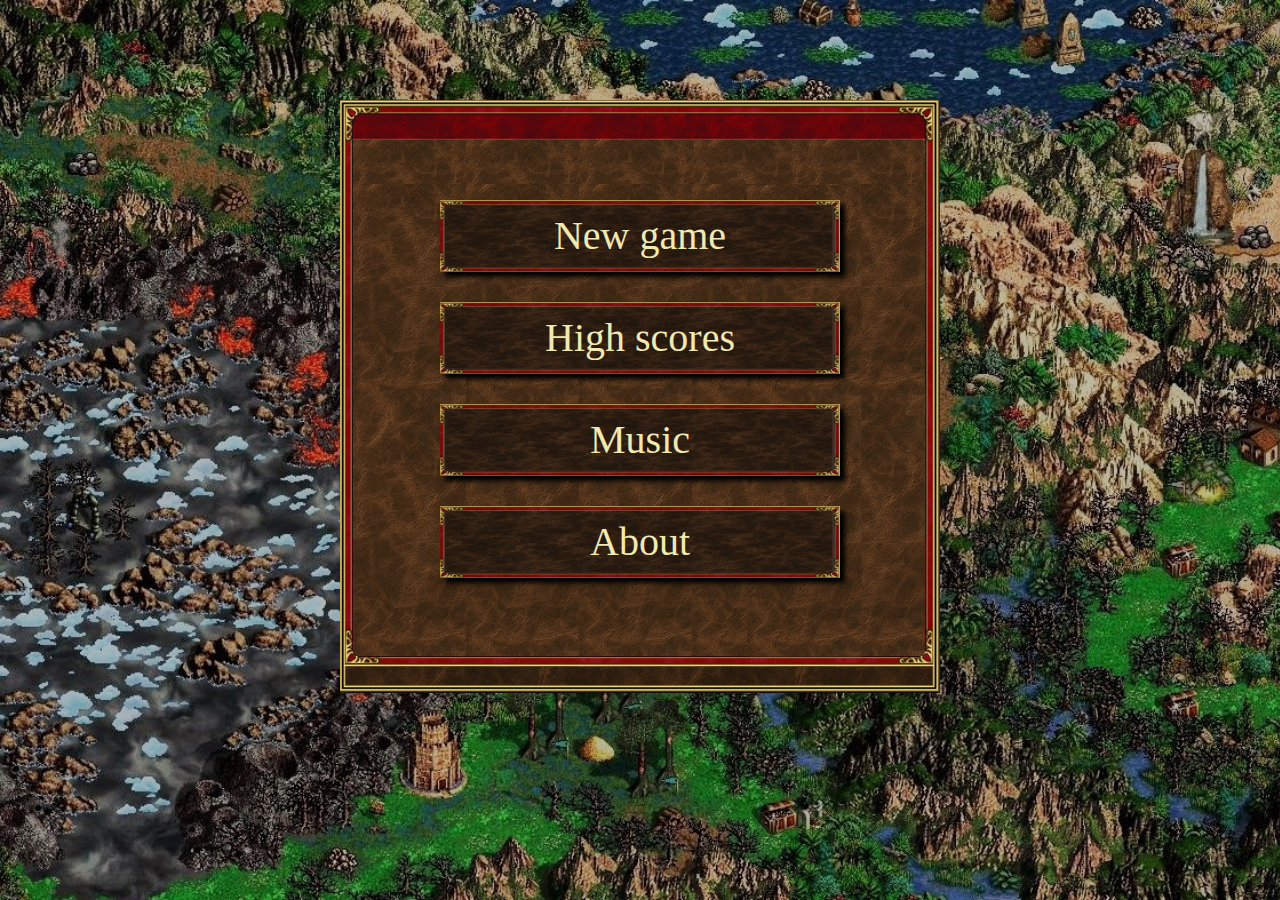
==== memory-game/index.html @ b0d519e1 "feat: added bugged timer" ====
<!DOCTYPE html>
<html lang="en">
<head>
    <meta charset="UTF-8">
    <meta name="viewport"
          content="width=device-width, user-scalable=no, initial-scale=1.0">
    <title>Memory game</title>
    <link rel="icon" type="image/png" href="./assets/img/favicon.png">
    <link rel="stylesheet" href="style.css">
    <link rel="stylesheet" href="null.css">
</head>
<body>
<div class="wrapper">
    <header class="header">
        <div class="container"></div>
    </header>
    <main class="main">
        <div class="container main__container">
            <div class="cards__container">
                <div class="score-table">
                    <span class="time-title">Time: <span class="time">00:00</span></span>
                    <span class="steps-title">Steps: <span class="steps">00</span></span>
                </div>
                <div class="cards__wrapper">
                    <div class="card" data-card="arrow">
                        <img src="./assets/img/cards/cover.jpg" class="card-back" alt="card">
                        <img src="./assets/img/cards/arrow.png" class="card-front" alt="card">
                    </div>
                    <div class="card" data-card="arrow">
                        <img src="./assets/img/cards/cover.jpg" class="card-back" alt="card">
                        <img src="./assets/img/cards/arrow.png" class="card-front" alt="card">
                    </div>
                    <div class="card" data-card="books">
                        <img src="./assets/img/cards/cover.jpg" class="card-back" alt="card">
                        <img src="./assets/img/cards/books.png" class="card-front" alt="card">
                    </div>
                    <div class="card" data-card="books">
                        <img src="./assets/img/cards/cover.jpg" class="card-back" alt="card">
                        <img src="./assets/img/cards/books.png" class="card-front" alt="card">
                    </div>
                    <div class="card" data-card="earth">
                        <img src="./assets/img/cards/cover.jpg" class="card-back" alt="card">
                        <img src="./assets/img/cards/earth.png" class="card-front" alt="card">
                    </div>
                    <div class="card" data-card="earth">
                        <img src="./assets/img/cards/cover.jpg" class="card-back" alt="card">
                        <img src="./assets/img/cards/earth.png" class="card-front" alt="card">
                    </div>
                    <div class="card" data-card="fire">
                        <img src="./assets/img/cards/cover.jpg" class="card-back" alt="card">
                        <img src="./assets/img/cards/fire.png" class="card-front" alt="card">
                    </div>
                    <div class="card" data-card="fire">
                        <img src="./assets/img/cards/cover.jpg" class="card-back" alt="card">
                        <img src="./assets/img/cards/fire.png" class="card-front" alt="card">
                    </div>
                    <div class="card" data-card="gold">
                        <img src="./assets/img/cards/cover.jpg" class="card-back" alt="card">
                        <img src="./assets/img/cards/gold.png" class="card-front" alt="card">
                    </div>
                    <div class="card" data-card="gold">
                        <img src="./assets/img/cards/cover.jpg" class="card-back" alt="card">
                        <img src="./assets/img/cards/gold.png" class="card-front" alt="card">
                    </div>
                    <div class="card" data-card="kyrluk">
                        <img src="./assets/img/cards/cover.jpg" class="card-back" alt="card">
                        <img src="./assets/img/cards/kyrluk.png" class="card-front" alt="card">
                    </div>
                    <div class="card" data-card="kyrluk">
                        <img src="./assets/img/cards/cover.jpg" class="card-back" alt="card">
                        <img src="./assets/img/cards/kyrluk.png" class="card-front" alt="card">
                    </div>
                    <div class="card" data-card="magic">
                        <img src="./assets/img/cards/cover.jpg" class="card-back" alt="card">
                        <img src="./assets/img/cards/magic.png" class="card-front" alt="card">
                    </div>
                    <div class="card" data-card="magic">
                        <img src="./assets/img/cards/cover.jpg" class="card-back" alt="card">
                        <img src="./assets/img/cards/magic.png" class="card-front" alt="card">
                    </div>
                    <div class="card" data-card="scroll">
                        <img src="./assets/img/cards/cover.jpg" class="card-back" alt="card">
                        <img src="./assets/img/cards/scroll.png " class="card-front" alt="card">
                    </div>
                    <div class="card" data-card="scroll">
                        <img src="./assets/img/cards/cover.jpg" class="card-back" alt="card">
                        <img src="./assets/img/cards/scroll.png " class="card-front" alt="card">
                    </div>
                    <div class="card" data-card="ship">
                        <img src="./assets/img/cards/cover.jpg" class="card-back" alt="card">
                        <img src="./assets/img/cards/ship.png" class="card-front" alt="card">
                    </div>
                    <div class="card" data-card="ship">
                        <img src="./assets/img/cards/cover.jpg" class="card-back" alt="card">
                        <img src="./assets/img/cards/ship.png" class="card-front" alt="card">
                    </div>
                </div>
                <div class="menu-item back-btn">Back to menu</div>
            </div>
            <div class="menu main-menu">
                <ul class="menu__list">
                    <li class="menu-item new-game-btn">New game</li>
                    <li class="menu-item score-btn">High scores</li>
                    <li class="menu-item sound-btn">Music</li>
                    <li class="menu-item about-btn">About</li>
                </ul>
            </div>
            <div class="menu menu-about">
                <ul class="menu__list">
                    <li class="menu-item"><a href="https://github.com/beenar-0" target="_blank">GitHub</a></li>
                    <li class="menu-item"><a href="https://rs.school/js-stage0/" target="_blank">Rolling scopes
                        school</a></li>
                    <li class="menu-item year-btn">
                        <div class="troglodyte"></div>
                        2022
                    </li>
                    <li class="menu-item back-btn">Back to menu</li>
                </ul>
            </div>
            <div class="menu menu-score">
                <ul class="menu__list score__list">
                    <li class="score-item">1: <span class="score-amount"><span class="time-amount"><span
                            class="steps-amount"></span></span></span></li>
                    <li class="score-item">2: <span class="score-amount"><span class="time-amount"><span
                            class="steps-amount"></span></span></span></li>
                    <li class="score-item">3: <span class="score-amount"><span class="time-amount"><span
                            class="steps-amount"></span></span></span></li>
                    <li class="score-item">4: <span class="score-amount"><span class="time-amount"><span
                            class="steps-amount"></span></span></span></li>
                    <li class="score-item">5: <span class="score-amount"><span class="time-amount"><span
                            class="steps-amount"></span></span></span></li>
                    <li class="score-item">6: <span class="score-amount"><span class="time-amount"><span
                            class="steps-amount"></span></span></span></li>
                    <li class="score-item">7: <span class="score-amount"><span class="time-amount"><span
                            class="steps-amount"></span></span></span></li>
                    <li class="score-item">8: <span class="score-amount"><span class="time-amount"><span
                            class="steps-amount"></span></span></span></li>
                    <li class="score-item">9: <span class="score-amount"><span class="time-amount"><span
                            class="steps-amount"></span></span></span></li>
                    <li class="score-item">10: <span class="score-amount"><span class="time-amount"><span
                            class="steps-amount"></span></span></span></li>
                </ul>
                <div class="menu-item back-btn">Back to menu</div>
            </div>
            <div class="menu menu-sound">
                <ul class="menu__list audio__list">
                    <li class="menu-item toggle-sound">Music: <span class="toggle-sound-icon"></span></li>
                    <li class="menu-item volume-btn sound-minus"><span class="sound-minus-icon"></span></li>
                    <li class="menu-item volume-btn sound-plus"><span class="sound-plus-icon"></span></li>
                    <li class="duck"><span class="duck1 animated-duck"></span></li>
                    <li class="duck"><span class="duck2 animated-duck"></span></li>
                    <li class="duck"><span class="duck3 animated-duck"></span></li>
                    <li class="menu-item back-btn">Back to menu</li>
                </ul>
            </div>
            <div class="menu menu-win">
                <div class="win-gif__container">
                    <div class="win-gif"></div>
                </div>
                <div class="win-text__container">
                    <span class="win-text">A glorious victory!</span>
                    <span class="win-text">For valor in combat, you receive <span
                            class="score-count">0</span> points</span>
                </div>
                <div class="menu-item back-btn win-btn">Back to menu</div>
            </div>
        </div>
    </main>
    <footer class="footer">
        <div class="container"></div>
    </footer>
</div>
<script src="index.js"></script>
</body>
</html>
---- memory-game/style.css ----
html,
body {
    width: 100%;
    height: 100%;
}

.wrapper {
    min-width: 875px;
    width: 100%;
    min-height: 100%;
    background: url("./assets/img/main.jpg") no-repeat fixed;
    background-size: cover;
    display: flex;
    flex-direction: column;
    align-items: center;
}

.container {
    width: 100%;
}

.header {
    background: rgba(0, 0, 0, 0.5);
    width: 100%;
}

.main {
    width: 100%;
    min-height: 800px;
    height: 1px;
    flex: 1 1 auto;
    display: flex;
}

.footer {
    width: 100%;
}

.main__container {
    min-height: 700px;
    height: 100%;
    display: flex;
    flex-basis: 100%;
    flex-direction: column;
    align-items: center;
    justify-content: space-around;
    position: relative;
    overflow-y: hidden;
}

.score-table {
    padding: 0 20px;
    font-size: 35px;
    color: #f1e9af;
    line-height: 35px;
    text-align: center;
    width: 484px;
    height: 110px;
    background: url("./assets/img/small plate2.png") no-repeat;
    background-size: contain;
    transition: 0.3s;
    transform: scale(1);
    margin-bottom: 20px;
    display: flex;
    align-items: center;
    justify-content: space-around;
    box-shadow: 5px 5px 5px black;
}

.score-table:active {
    transform: scale(0.97);
}

.cards__container {
    margin: 0 auto;
    padding: 20px;
    max-width: 1000px;
    height: max-content;
    flex-wrap: wrap;
    justify-content: flex-start;
    flex-direction: column;
    align-items: center;
    transition: 1s;
    display: flex;
    position: absolute;
    top: -1000px;
}

.cards__container._active {
    top: 0;
}

.cards__wrapper {
    margin: 30px auto;
    max-width: 1000px;
    gap: 30px;
    flex-wrap: wrap;
    justify-content: space-around;
    align-items: center;
    transition: 1s;
    display: flex;
    perspective: 1000px;
}

.card {
    position: relative;
    cursor: pointer;
    height: 125px;
    width: 125px;
    transform: scale(1);
    transform-style: preserve-3d;
    transition: transform 0.7s;
}

.card-back,
.card-front {
    position: absolute;
    top: 0;
    left: 0;
    width: 100%;
    height: 100%;
    backface-visibility: hidden;
}

.card-front {
    border-radius: 2px;
    transform: rotateY(180deg);
}

.card-back {
    transform: rotateY(0);
}

.card._flip {
    transform: rotateY(180deg);
}

.card:active {
    transition: 0.3s;
    transform: scale(0.97);
}

.menu {
    margin: 100px;
    display: flex;
    flex-direction: column;
    align-items: center;
    padding: 70px;
    position: absolute;
    top: 0;
    width: 600px;
    height: 600px;
    background: url("./assets/img/menu.png") no-repeat;
    background-size: contain;
    transition: 1s;
}

.menu._active {
    top: 1000px;
}


.menu-item {
    box-shadow: 5px 5px 5px #000;
    cursor: pointer;
    margin: 30px;
    width: 400px;
    height: 72px;
    background: url("./assets/img/menu-item2.png") no-repeat;
    background-size: 100% 100%;
    transform: scale(1);
    transition: 0.1s;
    font-size: 40px;
    color: #f1e9af;
    line-height: 72px;
    text-align: center;
}

.menu-item:active {
    transform: scale(0.95);
}

.menu-about {
    top: -1000px;
}

.menu-about._active {
    top: 0;
}

.menu-item a {
    font-size: 40px;
    color: #f1e9af;
    line-height: 72px;
    text-align: center;
    display: block;
    width: 100%;
    height: 100%;
    text-decoration: none;
}

.score__list {
    margin-left: 20px;
}

.menu-score {
    display: flex;
    flex-direction: column;
    align-items: flex-start;
    top: -1000px;
}

.menu-score._active {
    top: 0;
}

.score-item,
.score-amount,
.time-amount,
.steps-amount {
    margin-left: 8px;
    text-align: left;
    font-size: 20px;
    color: #f1e9af;
    line-height: 35px;
}

.score__list li:last-child {
    margin-left: 0;
}

.score__list {
    width: 100%;

}

.menu-sound {
    top: -1000px;
}

.menu-sound._active {
    top: 0;
}

.volume-btn {
    background: url("./assets/img/menu-semi-item.png") no-repeat;
    width: 160px;
    display: inline-flex;
    flex-direction: column;
    align-items: center;
    justify-content: space-around;
    margin: 30px 0 30px 30px;
}

.toggle-sound {
    display: flex;
    align-items: center;
    justify-content: center;
}

.toggle-sound-icon {
    transition: 0.3s;
    margin: 4px 0 0 10px;
    display: inline-block;
    background-image: url("./assets/svg/soundON.png");
    background-size: contain;
    width: 30px;
    height: 30px;
    filter: invert(99%) sepia(100%) saturate(699%) hue-rotate(318deg) brightness(107%) contrast(89%);
}

.toggle-sound-icon.muted {
    background-image: url("./assets/svg/soundOFF.png");
}

.sound-plus-icon {
    display: block;
    box-shadow: none;
    height: 40px;
    width: 40px;
    background: url("./assets/svg/soundPlus.png") no-repeat;
    background-size: contain;
    filter: invert(99%) sepia(100%) saturate(699%) hue-rotate(318deg) brightness(107%) contrast(89%);
}

.sound-minus-icon {
    display: block;
    box-shadow: none;
    height: 40px;
    width: 40px;
    background: url("./assets/svg/soundMinus.png") no-repeat;
    background-size: contain;
    filter: invert(99%) sepia(100%) saturate(699%) hue-rotate(318deg) brightness(107%) contrast(89%);
}

.audio__list li:nth-child(2) {
    margin-right: 46px;
}

.duck {
    margin: 0 7px;
    display: inline-block;
    height: 72px;
    width: 121px;
    background-image: url("./assets/img/menu-semi-item-duck.png");
    transition: 0.2s;
    transform: scale(1);
    cursor: pointer;
}

.duck:active {
    transform: scale(0.90);
}

.music__list li:nth-child(4) {
    margin-left: 30px;
}

.audio__list li:first-child {
    margin-bottom: 0;
}

.audio__list li:nth-child(4) {
    margin-left: 31px;
}

.animated-duck {
    background-repeat: no-repeat;
    background-size: contain;
    width: 100%;
    height: 100%;
    display: block;
}

.duck1 {
    background-image: url("./assets/img/gif1.gif");
}

.duck2 {
    background-image: url("./assets/img/gif2.gif");
}

.duck3 {
    background-image: url("./assets/img/gif3.gif");
}

* {
    cursor: url(https://cur.cursors-4u.net/sports/spo-1/spo29.cur), auto !important;
}

* {
    cursor: url(https://cur.cursors-4u.net/sports/spo-1/spo15.cur), auto !important;
}

.year-btn {
    overflow: hidden;
}

.troglodyte {
    position: absolute;
    background: url("./assets/img/gif0.gif") no-repeat;
    background-size: contain;
    width: 98px;
    height: 64px;
    transform: translateX(-100%);
    transition: 1s;
}

.troglodyte._active {
    transform: translateX(0);
}

.menu-win {
    top: -1000px;
}

.menu-win._active {
    top: 0;
}

.win-text__container {
    background: url("./assets/img/test.png");
    background-size: cover;
    width: 450px;
    height: 120px;
    display: flex;
    flex-direction: column;
    align-items: center;
    justify-content: center;
    border: 1px solid #f1e9af;
    border-radius: 3px;
}

.win-gif {
    background: url("./assets/img/gif4.gif");
    width: 420px;
    height: 200px;
    background-size: cover;
    border: 1px solid #f1e9af;
    border-radius: 5px;
    margin-bottom: 25px;
}

.win-text {
    display: block;
    margin: 10px 0;
    color: #f1e9af;
    font-size: 20px;
}

.win-btn {
    margin: 40px 0 0 0;
}

@media (max-width: 955px) {
    .card {
        width: 100px;
        height: 100px;
    }

    .cards__wrapper,
    .cards__container {
        max-width: 880px;
    }
}


@media (max-width: 885px) {
    .cards__wrapper {
        gap: 20px;
        justify-content: center;
    }

    .cards__container {
        max-width: 800px;

    }

    .main__container {
        min-width: 550px;
    }

    .wrapper {
        min-width: 550px;
    }

}

@media (max-width: 650px) {

    .card {
        width: 80px;
        height: 80px;
    }

    .cards__wrapper {
        max-width: 550px;
    }

    .cards__container {
        margin: 50px;
    }

    .score-table {
        font-size: 25px;
        width: 338px;
        height: 77px;
    }

    .menu-item,
    .menu-item a {
        width: 280px;
        height: 50px;
        font-size: 25px;
        line-height: 50px;

    }

    .menu {
        margin: 50px;
        width: 450px;
        height: 450px;
        padding: 50px;
    }

    .score-item,
    .score-amount,
    .time-amount,
    .steps-amount {
        font-size: 16px;
        height: 27px;
    }

    .win-gif {
        width: 336px;
        height: 160px;
    }

    .win-text__container {
        width: 350px;
    }

    .win-text {
        font-size: 15px;
    }

    .win-btn {
        margin-top: 15px;
    }

    .troglodyte {
        height: 45px;
        width: 70px;
    }

    .volume-btn {
        background-size: cover;
        width: 110px;
        height: 48px;
    }

    .audio__list li:nth-child(2) {
        margin-right: 27px;
    }

    .sound-minus-icon,
    .sound-plus-icon,
    .toggle-sound-icon {
        width: 25px;
        height: 25px;
    }

    .duck {
        width: 86px;
        height: 52px;
        background-size: cover;
        margin: 0 4px;
    }
}

@media (max-width: 550px) {
    .card {
        width: 65px;
        height: 65px;
    }

    .cards__wrapper {
        max-width: 450px;
        gap: 15px;
        margin: 5px 0;
    }

    .cards__container {
        max-width: 450px;
        margin: 10px;
    }

    .menu {
        margin: 20px;
    }

    .menu-item {
        margin: 25px;
    }

    .wrapper {
        min-width: 450px;
    }

    .main {
        max-width: 450px;
    }

    .main__container {
        min-width: 450px;
    }

    .menu {
        width: 400px;
        height: 400px;
        padding: 30px;
    }

    .menu-score div:last-child {
        margin: 15px;
    }

    .win-gif {
        margin-top: 10px;
        height: 128px;
        width: 268px;
    }

    .win-text__container {
        height: 95px;
    }

}
---- memory-game/null.css ----
/*Обнуление*/
* {
    padding: 0;
    margin: 0;
    border: 0;
}

*, *:before, *:after {
    -moz-box-sizing: border-box;
    -webkit-box-sizing: border-box;
    box-sizing: border-box;
}

:focus, :active {
    outline: none;
}

a:focus, a:active {
    outline: none;
}

nav, footer, header, aside {
    display: block;
}

html, body {
    width: 100%;
    line-height: 1;
    font-size: 14px;
    -ms-text-size-adjust: 100%;
    -moz-text-size-adjust: 100%;
    -webkit-text-size-adjust: 100%;
}

input, button, textarea {
    font-family: inherit;
}

input::-ms-clear {
    display: none;
}

button {
    cursor: pointer;
}

button::-moz-focus-inner {
    padding: 0;
    border: 0;
}

a, a:visited {
    text-decoration: none;
}

a:hover {
    text-decoration: none;
}

ul li {
    list-style: none;
}

img {
    vertical-align: top;
}

h1, h2, h3, h4, h5, h6 {
    font-size: inherit;
    font-weight: inherit;
}

/*--------------------*/
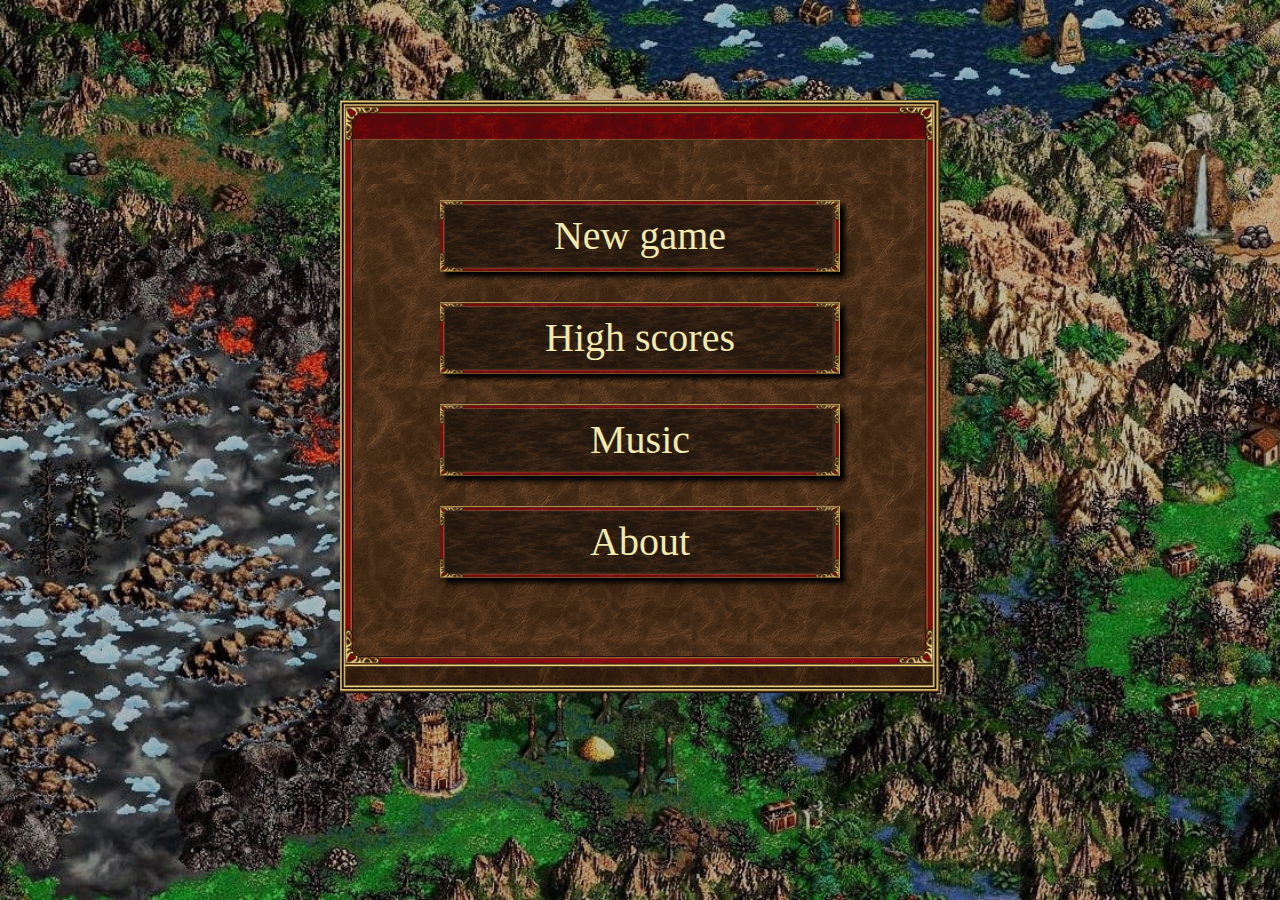
==== commit 7b63bfa9: "feat: added test preload" ====
--- a/memory-game/index.html
+++ b/memory-game/index.html
@@ -6,6 +6,8 @@
           content="width=device-width, user-scalable=no, initial-scale=1.0">
     <title>Memory game</title>
     <link rel="icon" type="image/png" href="./assets/img/favicon.png">
+    <link rel="preload" href="style.css" as="style">
+    <link rel="preload" href="index.js" as="script">
     <link rel="stylesheet" href="style.css">
     <link rel="stylesheet" href="null.css">
 </head>
@@ -119,26 +121,16 @@
             </div>
             <div class="menu menu-score">
                 <ul class="menu__list score__list">
-                    <li class="score-item">1: <span class="score-amount"><span class="time-amount"><span
-                            class="steps-amount"></span></span></span></li>
-                    <li class="score-item">2: <span class="score-amount"><span class="time-amount"><span
-                            class="steps-amount"></span></span></span></li>
-                    <li class="score-item">3: <span class="score-amount"><span class="time-amount"><span
-                            class="steps-amount"></span></span></span></li>
-                    <li class="score-item">4: <span class="score-amount"><span class="time-amount"><span
-                            class="steps-amount"></span></span></span></li>
-                    <li class="score-item">5: <span class="score-amount"><span class="time-amount"><span
-                            class="steps-amount"></span></span></span></li>
-                    <li class="score-item">6: <span class="score-amount"><span class="time-amount"><span
-                            class="steps-amount"></span></span></span></li>
-                    <li class="score-item">7: <span class="score-amount"><span class="time-amount"><span
-                            class="steps-amount"></span></span></span></li>
-                    <li class="score-item">8: <span class="score-amount"><span class="time-amount"><span
-                            class="steps-amount"></span></span></span></li>
-                    <li class="score-item">9: <span class="score-amount"><span class="time-amount"><span
-                            class="steps-amount"></span></span></span></li>
-                    <li class="score-item">10: <span class="score-amount"><span class="time-amount"><span
-                            class="steps-amount"></span></span></span></li>
+                     <li class="score-item">1: <span class="score-amount"></span><span class="steps-amount"></span><span class="time-amount"></span></li>
+                     <li class="score-item">2: <span class="score-amount"></span><span class="steps-amount"></span><span class="time-amount"></span></li>
+                     <li class="score-item">3: <span class="score-amount"></span><span class="steps-amount"></span><span class="time-amount"></span></li>
+                     <li class="score-item">4: <span class="score-amount"></span><span class="steps-amount"></span><span class="time-amount"></span></li>
+                     <li class="score-item">5: <span class="score-amount"></span><span class="steps-amount"></span><span class="time-amount"></span></li>
+                     <li class="score-item">6: <span class="score-amount"></span><span class="steps-amount"></span><span class="time-amount"></span></li>
+                     <li class="score-item">7: <span class="score-amount"></span><span class="steps-amount"></span><span class="time-amount"></span></li>
+                     <li class="score-item">8: <span class="score-amount"></span><span class="steps-amount"></span><span class="time-amount"></span></li>
+                     <li class="score-item">9: <span class="score-amount"></span><span class="steps-amount"></span><span class="time-amount"></span></li>
+                    <li class="score-item">10: <span class="score-amount"></span><span class="steps-amount"></span><span class="time-amount"></span></li>
                 </ul>
                 <div class="menu-item back-btn">Back to menu</div>
             </div>
--- a/memory-game/style.css
+++ b/memory-game/style.css
@@ -200,7 +200,7 @@
 }
 
 .score__list {
-    margin-left: 20px;
+    margin-right: 20px;
 }
 
 .menu-score {
@@ -212,17 +212,32 @@
 
 .menu-score._active {
     top: 0;
+}
+
+.score-item {
+    display: flex;
+    justify-content: space-between;
 }
 
 .score-item,
 .score-amount,
 .time-amount,
 .steps-amount {
+
     margin-left: 8px;
     text-align: left;
     font-size: 20px;
     color: #f1e9af;
     line-height: 35px;
+}
+
+.score-amount,
+.steps-amount {
+    width: 81px;
+}
+
+.time-amount{
+    width: 100px;
 }
 
 .score__list li:last-child {
@@ -338,6 +353,8 @@
 
 .duck2 {
     background-image: url("./assets/img/gif2.gif");
+    height: 60px;
+    background-position: center;
 }
 
 .duck3 {
@@ -595,4 +612,9 @@
         height: 95px;
     }
 
-}+}
+
+
+/*.wrapper * {*/
+/*    display: none;*/
+/*}*/--- a/memory-game/style.css
+++ b/memory-game/style.css
@@ -200,7 +200,7 @@
 }
 
 .score__list {
-    margin-left: 20px;
+    margin-right: 20px;
 }
 
 .menu-score {
@@ -212,17 +212,32 @@
 
 .menu-score._active {
     top: 0;
+}
+
+.score-item {
+    display: flex;
+    justify-content: space-between;
 }
 
 .score-item,
 .score-amount,
 .time-amount,
 .steps-amount {
+
     margin-left: 8px;
     text-align: left;
     font-size: 20px;
     color: #f1e9af;
     line-height: 35px;
+}
+
+.score-amount,
+.steps-amount {
+    width: 81px;
+}
+
+.time-amount{
+    width: 100px;
 }
 
 .score__list li:last-child {
@@ -338,6 +353,8 @@
 
 .duck2 {
     background-image: url("./assets/img/gif2.gif");
+    height: 60px;
+    background-position: center;
 }
 
 .duck3 {
@@ -595,4 +612,9 @@
         height: 95px;
     }
 
-}+}
+
+
+/*.wrapper * {*/
+/*    display: none;*/
+/*}*/--- a/memory-game/null.css
+++ b/memory-game/null.css
@@ -1,73 +1,73 @@
-/*Обнуление*/
-* {
-    padding: 0;
-    margin: 0;
-    border: 0;
-}
-
-*, *:before, *:after {
-    -moz-box-sizing: border-box;
-    -webkit-box-sizing: border-box;
-    box-sizing: border-box;
-}
-
-:focus, :active {
-    outline: none;
-}
-
-a:focus, a:active {
-    outline: none;
-}
-
-nav, footer, header, aside {
-    display: block;
-}
-
-html, body {
-    width: 100%;
-    line-height: 1;
-    font-size: 14px;
-    -ms-text-size-adjust: 100%;
-    -moz-text-size-adjust: 100%;
-    -webkit-text-size-adjust: 100%;
-}
-
-input, button, textarea {
-    font-family: inherit;
-}
-
-input::-ms-clear {
-    display: none;
-}
-
-button {
-    cursor: pointer;
-}
-
-button::-moz-focus-inner {
-    padding: 0;
-    border: 0;
-}
-
-a, a:visited {
-    text-decoration: none;
-}
-
-a:hover {
-    text-decoration: none;
-}
-
-ul li {
-    list-style: none;
-}
-
-img {
-    vertical-align: top;
-}
-
-h1, h2, h3, h4, h5, h6 {
-    font-size: inherit;
-    font-weight: inherit;
-}
-
+/*Обнуление*/
+* {
+    padding: 0;
+    margin: 0;
+    border: 0;
+}
+
+*, *:before, *:after {
+    -moz-box-sizing: border-box;
+    -webkit-box-sizing: border-box;
+    box-sizing: border-box;
+}
+
+:focus, :active {
+    outline: none;
+}
+
+a:focus, a:active {
+    outline: none;
+}
+
+nav, footer, header, aside {
+    display: block;
+}
+
+html, body {
+    width: 100%;
+    line-height: 1;
+    font-size: 14px;
+    -ms-text-size-adjust: 100%;
+    -moz-text-size-adjust: 100%;
+    -webkit-text-size-adjust: 100%;
+}
+
+input, button, textarea {
+    font-family: inherit;
+}
+
+input::-ms-clear {
+    display: none;
+}
+
+button {
+    cursor: pointer;
+}
+
+button::-moz-focus-inner {
+    padding: 0;
+    border: 0;
+}
+
+a, a:visited {
+    text-decoration: none;
+}
+
+a:hover {
+    text-decoration: none;
+}
+
+ul li {
+    list-style: none;
+}
+
+img {
+    vertical-align: top;
+}
+
+h1, h2, h3, h4, h5, h6 {
+    font-size: inherit;
+    font-weight: inherit;
+}
+
 /*--------------------*/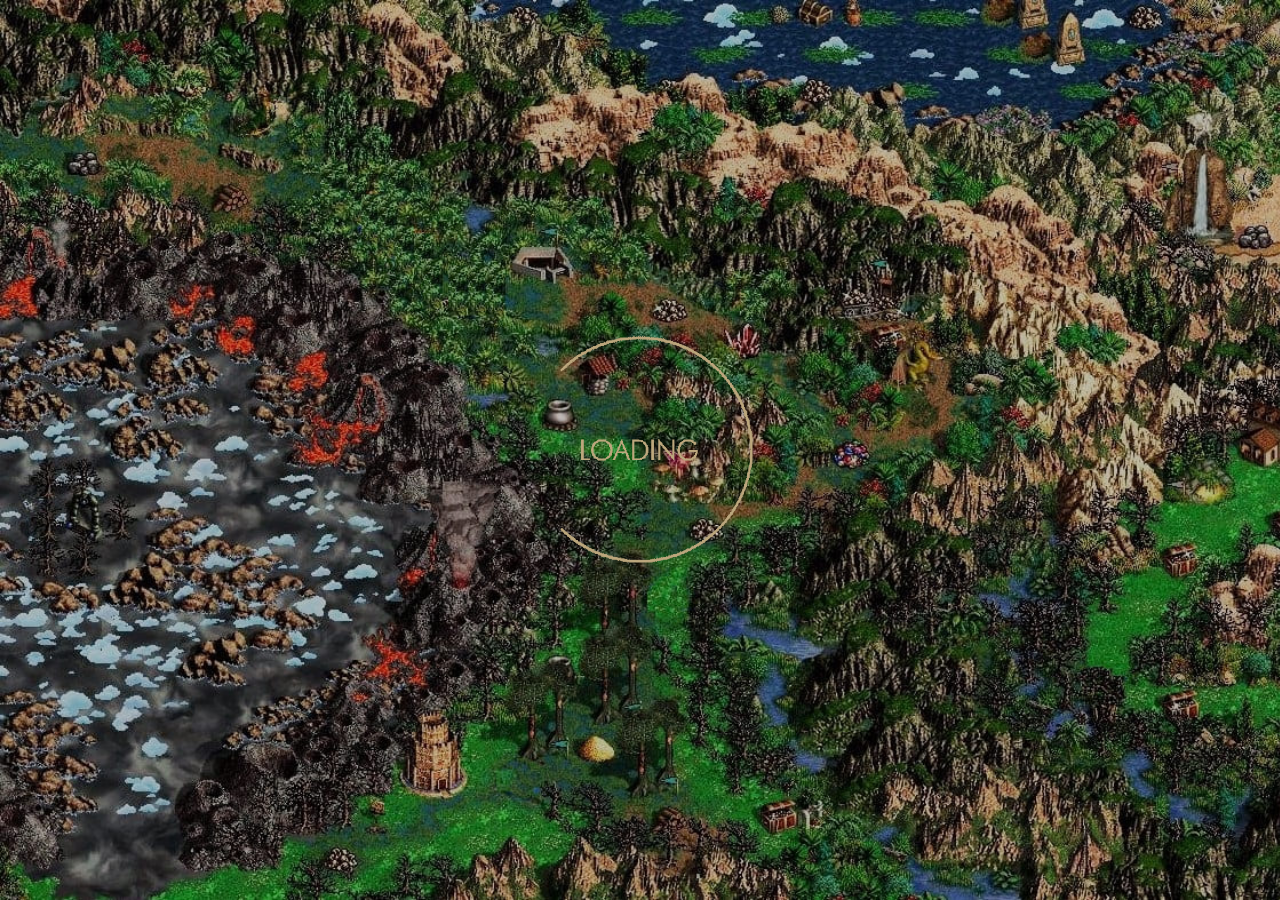
==== commit 714c46ef: "feat: added fake preload" ====
--- a/memory-game/index.html
+++ b/memory-game/index.html
@@ -6,13 +6,12 @@
           content="width=device-width, user-scalable=no, initial-scale=1.0">
     <title>Memory game</title>
     <link rel="icon" type="image/png" href="./assets/img/favicon.png">
-    <link rel="preload" href="style.css" as="style">
-    <link rel="preload" href="index.js" as="script">
     <link rel="stylesheet" href="style.css">
     <link rel="stylesheet" href="null.css">
 </head>
 <body>
-<div class="wrapper">
+<div class="wrapper _loading">
+    <div class="load-icon _loading"></div>
     <header class="header">
         <div class="container"></div>
     </header>
--- a/memory-game/style.css
+++ b/memory-game/style.css
@@ -615,6 +615,25 @@
 }
 
 
-/*.wrapper * {*/
-/*    display: none;*/
-/*}*/+.wrapper._loading {
+    flex-direction: column;
+    align-items: center;
+    justify-content: space-around;
+}
+
+.wrapper._loading * {
+    display: none;
+}
+
+.load-icon._loading {
+    display: block !important;
+    background:  url("./assets/img/preload.gif") no-repeat;
+    background-size: cover;
+    width: 450px;
+    height: 450px;
+    filter: invert(92%) sepia(21%) saturate(436%) hue-rotate(2deg) brightness(93%) contrast(106%);
+}
+
+.load-icon {
+    display: none;
+}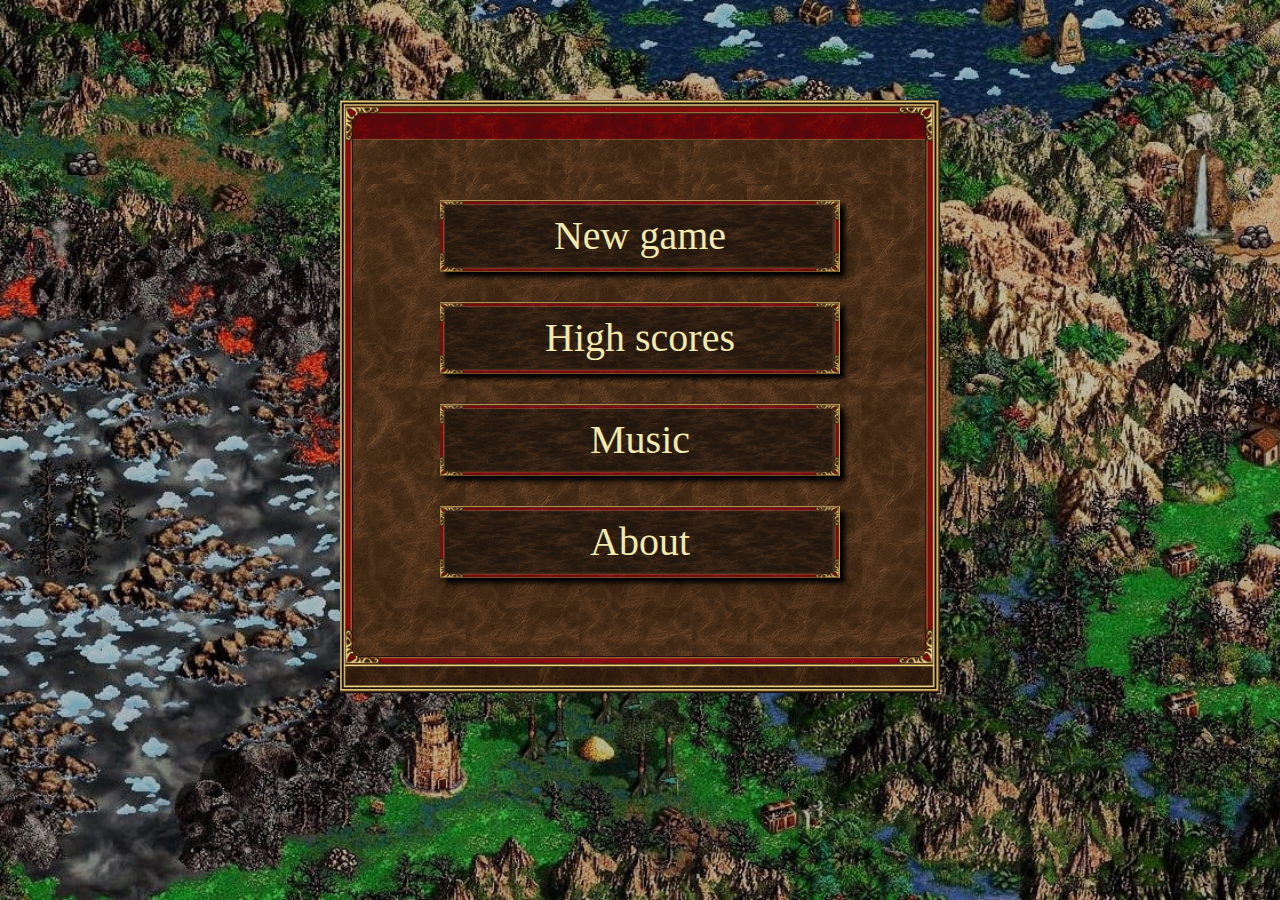
==== commit 1c11446b: "feat: added easter egg to sound-menu" ====
--- a/memory-game/index.html
+++ b/memory-game/index.html
@@ -142,6 +142,7 @@
                     <li class="duck"><span class="duck2 animated-duck"></span></li>
                     <li class="duck"><span class="duck3 animated-duck"></span></li>
                     <li class="menu-item back-btn">Back to menu</li>
+                    <div class="egg"></div>
                 </ul>
             </div>
             <div class="menu menu-win">
--- a/memory-game/style.css
+++ b/memory-game/style.css
@@ -2,6 +2,15 @@
 body {
     width: 100%;
     height: 100%;
+}
+
+* {
+    -moz-user-select: none;
+    -o-user-select:none;
+    -khtml-user-select: none;
+    -webkit-user-select: none;
+    -ms-user-select: none;
+    user-select: none;
 }
 
 .wrapper {
@@ -153,6 +162,7 @@
     background: url("./assets/img/menu.png") no-repeat;
     background-size: contain;
     transition: 1s;
+    overflow: hidden;
 }
 
 .menu._active {
@@ -250,6 +260,7 @@
 }
 
 .menu-sound {
+
     top: -1000px;
 }
 
@@ -353,8 +364,9 @@
 
 .duck2 {
     background-image: url("./assets/img/gif2.gif");
-    height: 60px;
-    background-position: center;
+    height: 60px ;
+    width:100px ;
+    margin-left: 15px;
 }
 
 .duck3 {
@@ -429,191 +441,6 @@
     margin: 40px 0 0 0;
 }
 
-@media (max-width: 955px) {
-    .card {
-        width: 100px;
-        height: 100px;
-    }
-
-    .cards__wrapper,
-    .cards__container {
-        max-width: 880px;
-    }
-}
-
-
-@media (max-width: 885px) {
-    .cards__wrapper {
-        gap: 20px;
-        justify-content: center;
-    }
-
-    .cards__container {
-        max-width: 800px;
-
-    }
-
-    .main__container {
-        min-width: 550px;
-    }
-
-    .wrapper {
-        min-width: 550px;
-    }
-
-}
-
-@media (max-width: 650px) {
-
-    .card {
-        width: 80px;
-        height: 80px;
-    }
-
-    .cards__wrapper {
-        max-width: 550px;
-    }
-
-    .cards__container {
-        margin: 50px;
-    }
-
-    .score-table {
-        font-size: 25px;
-        width: 338px;
-        height: 77px;
-    }
-
-    .menu-item,
-    .menu-item a {
-        width: 280px;
-        height: 50px;
-        font-size: 25px;
-        line-height: 50px;
-
-    }
-
-    .menu {
-        margin: 50px;
-        width: 450px;
-        height: 450px;
-        padding: 50px;
-    }
-
-    .score-item,
-    .score-amount,
-    .time-amount,
-    .steps-amount {
-        font-size: 16px;
-        height: 27px;
-    }
-
-    .win-gif {
-        width: 336px;
-        height: 160px;
-    }
-
-    .win-text__container {
-        width: 350px;
-    }
-
-    .win-text {
-        font-size: 15px;
-    }
-
-    .win-btn {
-        margin-top: 15px;
-    }
-
-    .troglodyte {
-        height: 45px;
-        width: 70px;
-    }
-
-    .volume-btn {
-        background-size: cover;
-        width: 110px;
-        height: 48px;
-    }
-
-    .audio__list li:nth-child(2) {
-        margin-right: 27px;
-    }
-
-    .sound-minus-icon,
-    .sound-plus-icon,
-    .toggle-sound-icon {
-        width: 25px;
-        height: 25px;
-    }
-
-    .duck {
-        width: 86px;
-        height: 52px;
-        background-size: cover;
-        margin: 0 4px;
-    }
-}
-
-@media (max-width: 550px) {
-    .card {
-        width: 65px;
-        height: 65px;
-    }
-
-    .cards__wrapper {
-        max-width: 450px;
-        gap: 15px;
-        margin: 5px 0;
-    }
-
-    .cards__container {
-        max-width: 450px;
-        margin: 10px;
-    }
-
-    .menu {
-        margin: 20px;
-    }
-
-    .menu-item {
-        margin: 25px;
-    }
-
-    .wrapper {
-        min-width: 450px;
-    }
-
-    .main {
-        max-width: 450px;
-    }
-
-    .main__container {
-        min-width: 450px;
-    }
-
-    .menu {
-        width: 400px;
-        height: 400px;
-        padding: 30px;
-    }
-
-    .menu-score div:last-child {
-        margin: 15px;
-    }
-
-    .win-gif {
-        margin-top: 10px;
-        height: 128px;
-        width: 268px;
-    }
-
-    .win-text__container {
-        height: 95px;
-    }
-
-}
-
 
 .wrapper._loading {
     flex-direction: column;
@@ -636,4 +463,240 @@
 
 .load-icon {
     display: none;
+}
+
+.egg__wrapper {
+    width: 100%;
+    height: 100%;
+}
+
+.audio__list {
+    position: relative;
+
+}
+
+.egg {
+    position: absolute;
+    background: url("./assets/img/egg.gif") no-repeat;
+    background-size: cover;
+    height: 161px;
+    width: 371px;
+    bottom: -100%;
+    left: -15%;
+    z-index: 999;
+    transition: 1s;
+}
+
+.egg._active {
+    bottom: -18%;
+}
+
+@media (max-width: 955px) {
+    .card {
+        width: 100px;
+        height: 100px;
+    }
+
+    .cards__wrapper,
+    .cards__container {
+        max-width: 880px;
+    }
+}
+
+
+@media (max-width: 885px) {
+    .cards__wrapper {
+        gap: 20px;
+        justify-content: center;
+    }
+
+    .cards__container {
+        max-width: 800px;
+
+    }
+
+    .main__container {
+        min-width: 550px;
+    }
+
+    .wrapper {
+        min-width: 550px;
+    }
+
+}
+
+@media (max-width: 650px) {
+
+    .egg {
+        height: 96px;
+        width: 222px;
+        bottom: -100%;
+        left: -12%;
+    }
+
+    .egg._active {
+        bottom: -10%;
+    }
+
+    .card {
+        width: 80px;
+        height: 80px;
+    }
+
+    .cards__wrapper {
+        max-width: 550px;
+    }
+
+    .cards__container {
+        margin: 50px;
+    }
+
+    .score-table {
+        font-size: 25px;
+        width: 338px;
+        height: 77px;
+    }
+
+    .menu-item,
+    .menu-item a {
+        width: 280px;
+        height: 50px;
+        font-size: 25px;
+        line-height: 50px;
+
+    }
+
+    .menu {
+        margin: 50px;
+        width: 450px;
+        height: 450px;
+        padding: 50px;
+    }
+
+    .score-item,
+    .score-amount,
+    .time-amount,
+    .steps-amount {
+        font-size: 16px;
+        height: 27px;
+    }
+
+    .win-gif {
+        width: 336px;
+        height: 160px;
+    }
+
+    .win-text__container {
+        width: 350px;
+    }
+
+    .win-text {
+        font-size: 15px;
+    }
+
+    .win-btn {
+        margin-top: 15px;
+    }
+
+    .troglodyte {
+        height: 45px;
+        width: 70px;
+    }
+
+    .volume-btn {
+        background-size: cover;
+        width: 110px;
+        height: 48px;
+    }
+
+    .audio__list li:nth-child(2) {
+        margin-right: 27px;
+    }
+
+    .sound-minus-icon,
+    .sound-plus-icon,
+    .toggle-sound-icon {
+        width: 25px;
+        height: 25px;
+    }
+
+    .duck {
+        width: 86px;
+        height: 52px;
+        background-size: cover;
+        margin: 0 4px;
+    }
+
+    .duck2 {
+        height: 45px;
+    }
+}
+
+@media (max-width: 550px) {
+
+    .egg {
+        bottom: -100%;
+        left: -8%;
+    }
+
+    .egg._active {
+        bottom: -10%;
+    }
+
+    .card {
+        width: 65px;
+        height: 65px;
+    }
+
+    .cards__wrapper {
+        max-width: 450px;
+        gap: 15px;
+        margin: 5px 0;
+    }
+
+    .cards__container {
+        max-width: 450px;
+        margin: 10px;
+    }
+
+    .menu {
+        margin: 20px;
+    }
+
+    .menu-item {
+        margin: 25px;
+    }
+
+    .wrapper {
+        min-width: 450px;
+    }
+
+    .main {
+        max-width: 450px;
+    }
+
+    .main__container {
+        min-width: 450px;
+    }
+
+    .menu {
+        width: 400px;
+        height: 400px;
+        padding: 30px;
+    }
+
+    .menu-score div:last-child {
+        margin: 15px;
+    }
+
+    .win-gif {
+        margin-top: 10px;
+        height: 128px;
+        width: 268px;
+    }
+
+    .win-text__container {
+        height: 95px;
+    }
+
 }